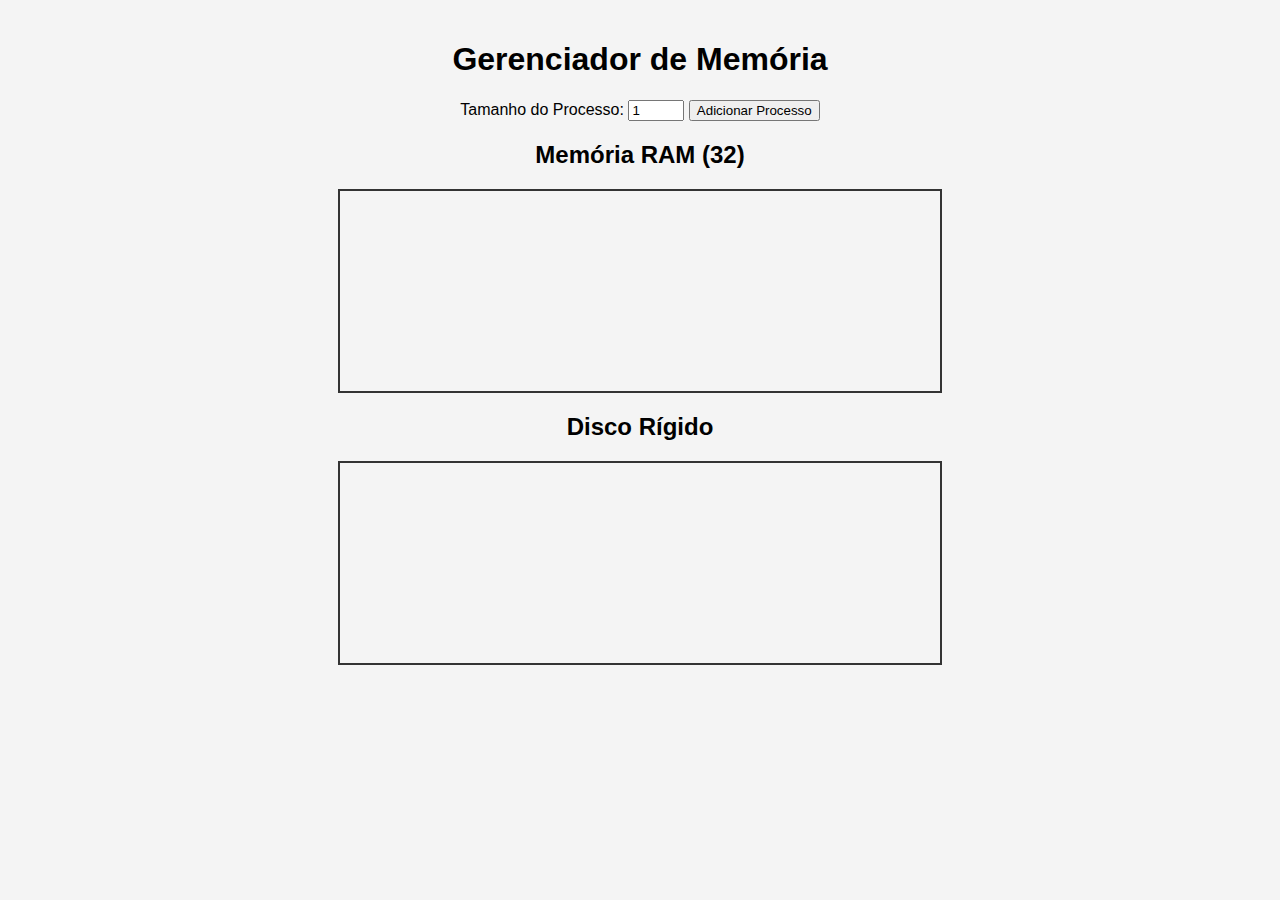
==== tab v0.4/index.html @ 1ed64e37 "Add files via upload" ====
<!DOCTYPE html>
<html lang="pt-BR">
<head>
    <meta charset="UTF-8">
    <meta name="viewport" content="width=device-width, initial-scale=1.0">
    <title>Gerenciador de Memória</title>
    <link rel="stylesheet" href="style.css">
</head>
<body>
    <h1>Gerenciador de Memória</h1>

    <div>
        <label for="process-size">Tamanho do Processo:</label>
        <input type="number" id="process-size" min="1" max="32" value="1">
        <button id="add-process">Adicionar Processo</button>
    </div>
    
    <div class="memory">
        <h2>Memória RAM (32)</h2>
        <div id="ram" class="memory-container"></div>
    </div>

    <div class="disk">
        <h2>Disco Rígido</h2>
        <div id="hd" class="memory-container"></div>
    </div>
    
    <div id="message"></div>
    
    <script src="script.js"></script>
</body>
</html>
---- tab v0.4/style.css ----
body {
    font-family: Arial, sans-serif;
    background-color: #f4f4f4;
    text-align: center;
    margin: 0;
    padding: 20px;
}

.memory-container, .disk .memory-container {
    border: 2px solid #333;
    height: 200px;
    width: 100%;
    max-width: 600px;
    margin: 20px auto;
    display: flex;
    justify-content: flex-start;
    align-items: flex-end;
}

.page {
    color: white;
    height: 100%;
    display: flex;
    justify-content: center;
    align-items: center;
    margin-right: 0px;
    cursor: pointer;
    padding: 10px; /* Adiciona padding interno */
    box-sizing: border-box;
}

.page:hover {
    color: rgb(0, 0, 0);
}

#message {
    margin-top: 20px;
    color: red;
}
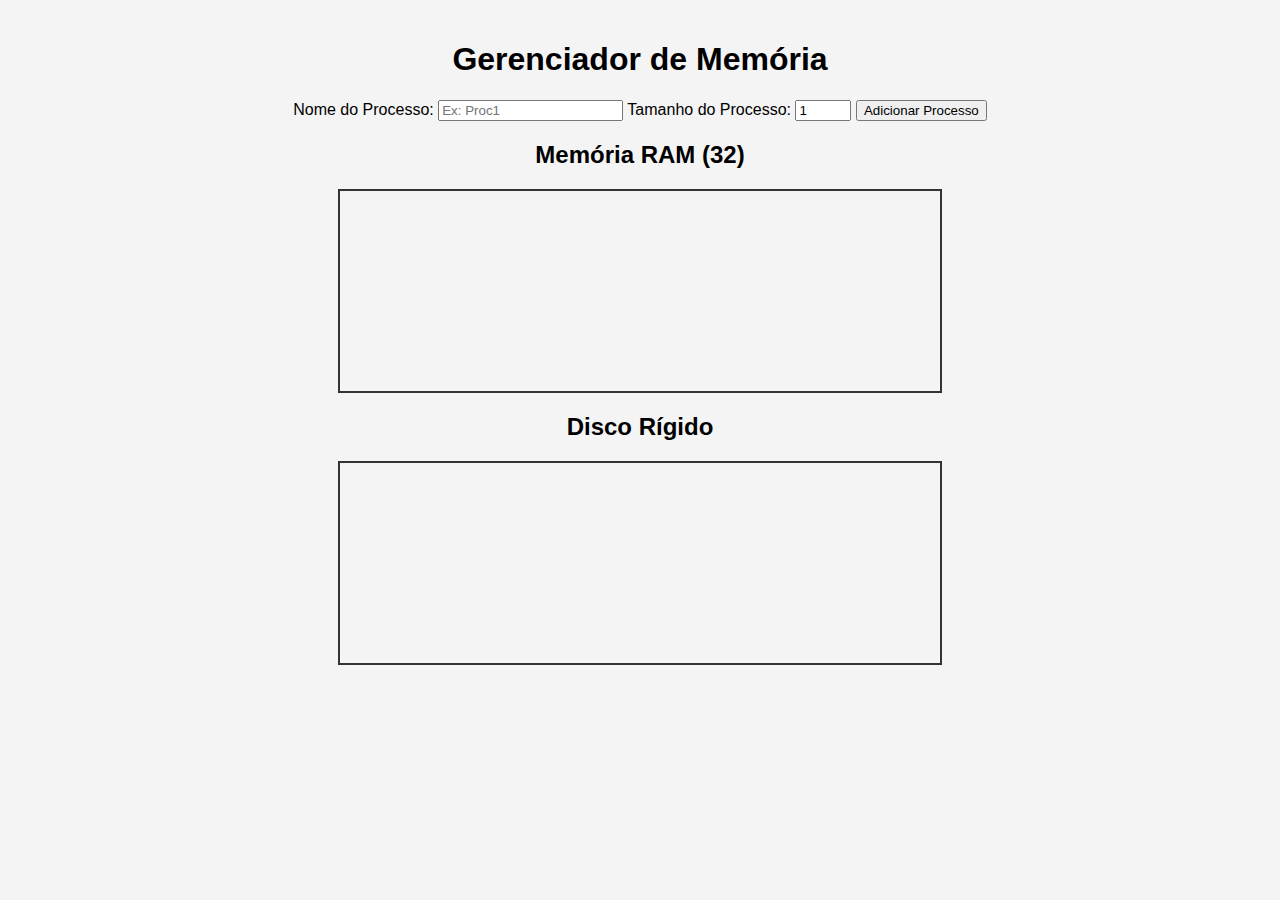
==== commit 8ccca5fa: "Add files via upload" ====
--- a/tab v0.4/index.html
+++ b/tab v0.4/index.html
@@ -10,11 +10,15 @@
     <h1>Gerenciador de Memória</h1>
 
     <div>
+        <label for="process-name">Nome do Processo:</label>
+        <input type="text" id="process-name" placeholder="Ex: Proc1">
+        
         <label for="process-size">Tamanho do Processo:</label>
         <input type="number" id="process-size" min="1" max="32" value="1">
+        
         <button id="add-process">Adicionar Processo</button>
     </div>
-    
+
     <div class="memory">
         <h2>Memória RAM (32)</h2>
         <div id="ram" class="memory-container"></div>
--- a/tab v0.4/style.css
+++ b/tab v0.4/style.css
@@ -25,7 +25,7 @@
     align-items: center;
     margin-right: 0px;
     cursor: pointer;
-    padding: 10px; /* Adiciona padding interno */
+    padding: 10px;
     box-sizing: border-box;
 }
 
